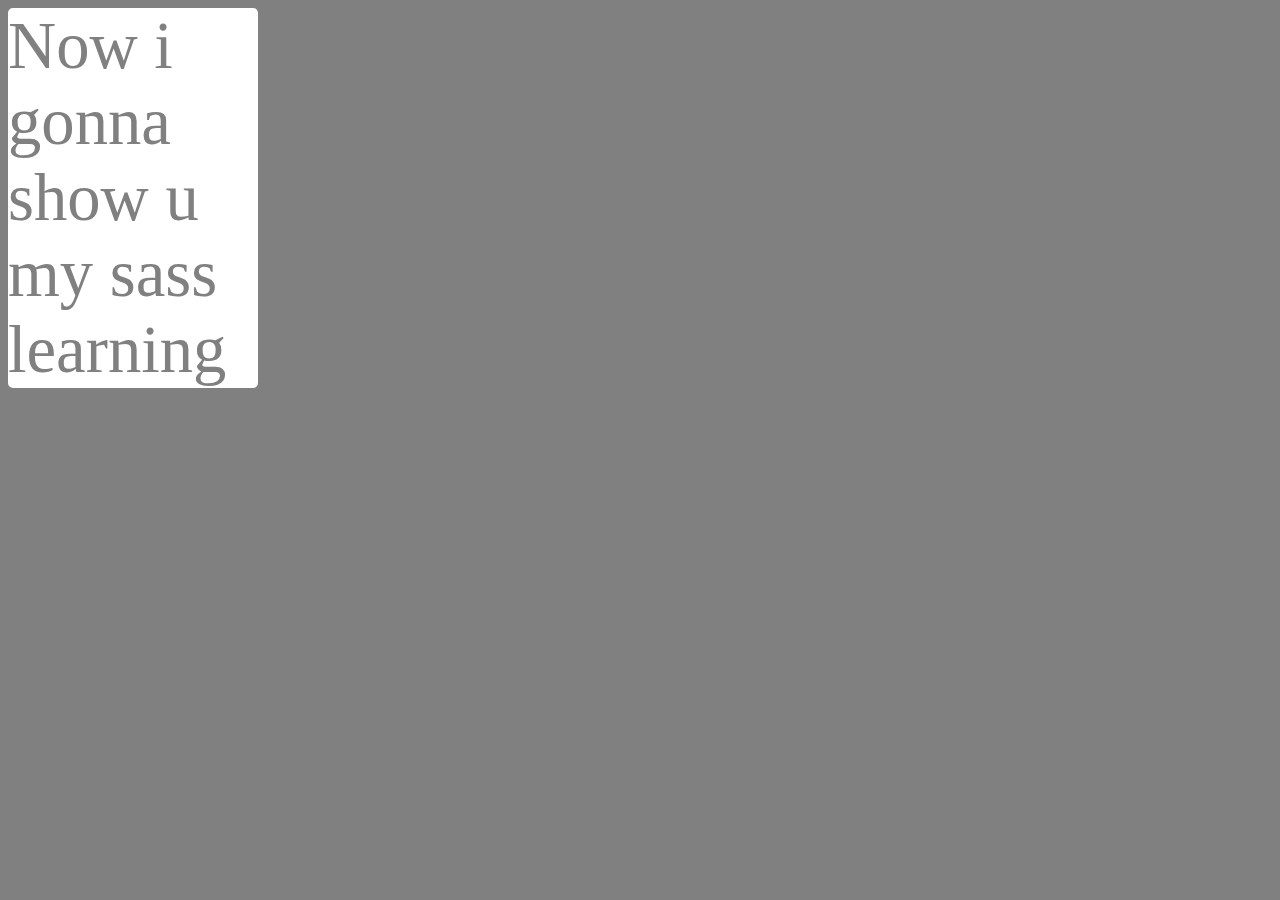
==== index.html @ 02e6fa0b "learn part 1 - introduction, install, get extension, first code trial" ====
<html lang="en">
<head>
    <meta charset="UTF-8">
    <meta http-equiv="X-UA-Compatible" content="IE=edge">
    <meta name="viewport" content="width=device-width, initial-scale=1.0">
    <title>Hi SASS !</title>
    <link rel="stylesheet" href="style.css">
</head>
<body>
    <p class="tryfont">Now i gonna show u my sass learning</p>
</body>
</html>
---- style.css ----
body {
  background: grey;
}

.tryfont {
  font-size: 50pt;
  color: grey;
  width: 250px;
  background: white;
  border-radius: 5px;
}
/*# sourceMappingURL=style.css.map */
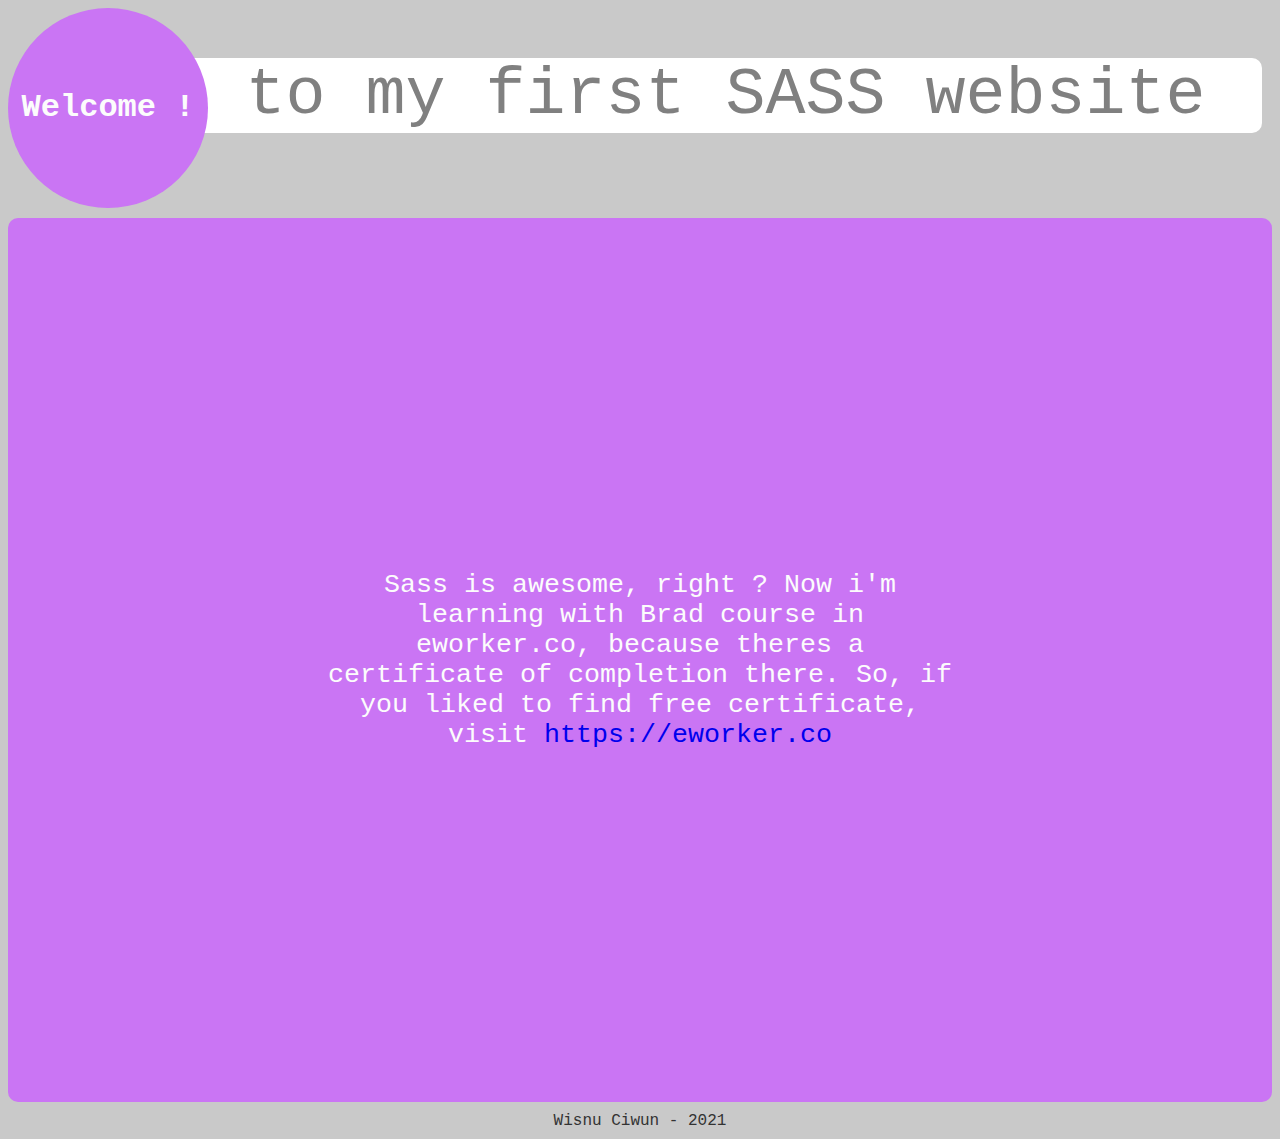
==== commit b347b90e: "learn part 2 - add web contents, mixins, center style" ====
--- a/index.html
+++ b/index.html
@@ -1,12 +1,31 @@
 <html lang="en">
-<head>
-    <meta charset="UTF-8">
-    <meta http-equiv="X-UA-Compatible" content="IE=edge">
-    <meta name="viewport" content="width=device-width, initial-scale=1.0">
-    <title>Hi SASS !</title>
-    <link rel="stylesheet" href="style.css">
-</head>
-<body>
-    <p class="tryfont">Now i gonna show u my sass learning</p>
-</body>
+
+<div>
+
+    <head>
+        <meta charset="UTF-8">
+        <meta http-equiv="X-UA-Compatible" content="IE=edge">
+        <meta name="viewport" content="width=device-width, initial-scale=1.0">
+        <title>Hi SASS !</title>
+        <link rel="stylesheet" href="style.css">
+    </head>
+    <div style="vertical-align: center; height: 200px">
+        <header style="display: flex">
+            <h1 class="round">Welcome !</h1>
+        </header>
+        <p class="box-title">to my first SASS website</p>    
+    </div>
+    <body>
+        <div class="container content">
+            <p class="element">
+                Sass is awesome, right ? Now i'm learning with Brad course in eworker.co, because theres a certificate of
+                completion there. So, if you liked to find free certificate, visit <a style="text-decoration: none" href="https://eworker.co">https://eworker.co</a>
+            </p>
+        </div>
+    </body>
+    <footer style="text-align: center">
+        Wisnu Ciwun - 2021
+    </footer>
+</div>
+
 </html>--- a/style.css
+++ b/style.css
@@ -1,12 +1,61 @@
-body {
-  background: grey;
+.container {
+  height: 100%;
+  position: relative;
 }
 
-.tryfont {
+.element {
+  margin: 0 auto;
+  position: absolute;
+  top: 50%;
+  left: 50%;
+  transform: translate(-50%, -50%);
+}
+
+body {
+  background: #c9c9c9;
+  color: #333;
+  font-family: "Quicksand", monospace;
+}
+
+.box-title {
   font-size: 50pt;
+  z-index: -1;
   color: grey;
-  width: 250px;
   background: white;
-  border-radius: 5px;
+  border-radius: 10px;
+  margin: 0 10 auto;
+  margin-top: -150px !important;
+  padding-left: 18%;
+  margin-top: 10px;
+  margin-bottom: 10px;
+}
+
+.content {
+  background-color: #ca75f4;
+  width: 100%;
+  margin: 0 10 0px auto;
+  padding: 10px;
+  box-sizing: border-box;
+  color: #fcfcfc;
+  text-align: center;
+  font-size: 20pt;
+  border-radius: 10px;
+  margin-top: 10px;
+  margin-bottom: 10px;
+}
+
+.round {
+  border-radius: 100%;
+  height: 200px;
+  width: 200px;
+  line-height: 200px;
+  text-align: center;
+  background: #ca75f4;
+  color: #fcfcfc;
+  margin: 0 auto;
+  margin-top: 10px;
+  margin-bottom: 10px;
+  margin: 0 0 auto;
+  z-index: 1;
 }
 /*# sourceMappingURL=style.css.map */